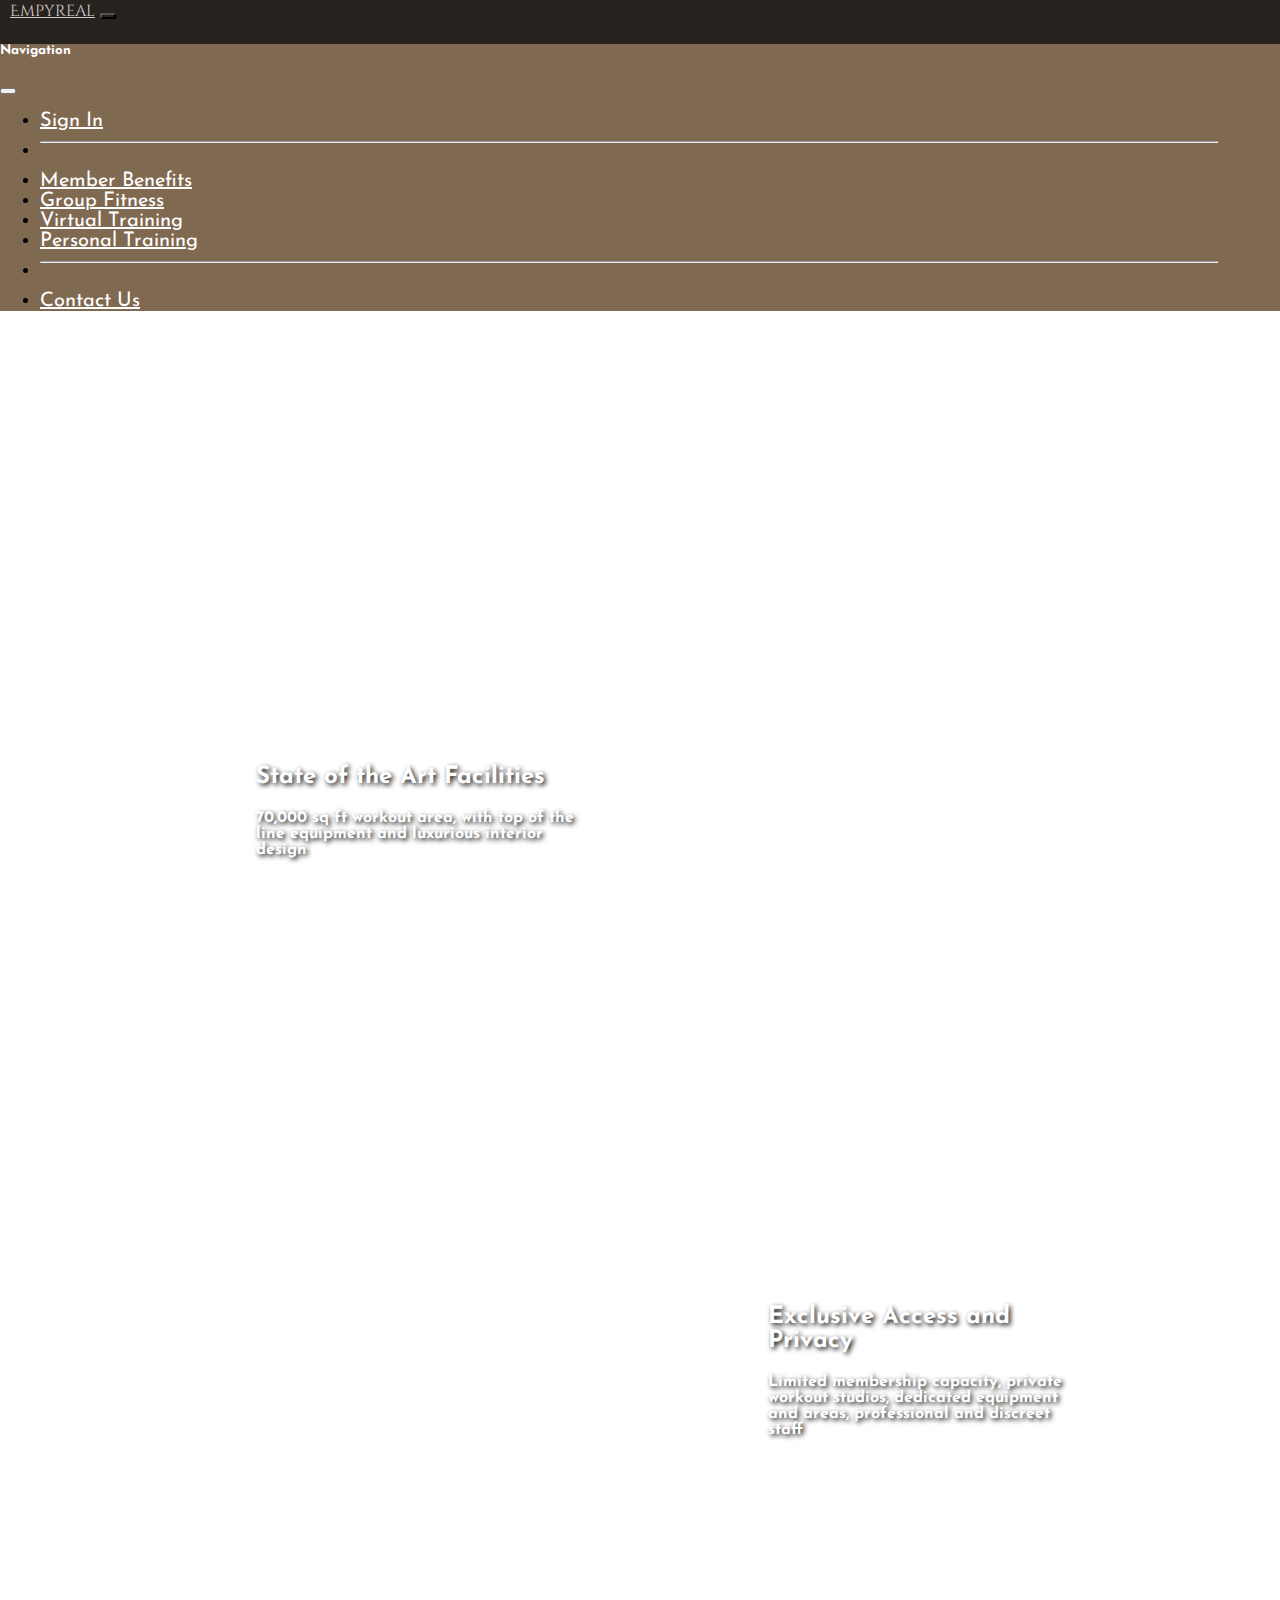
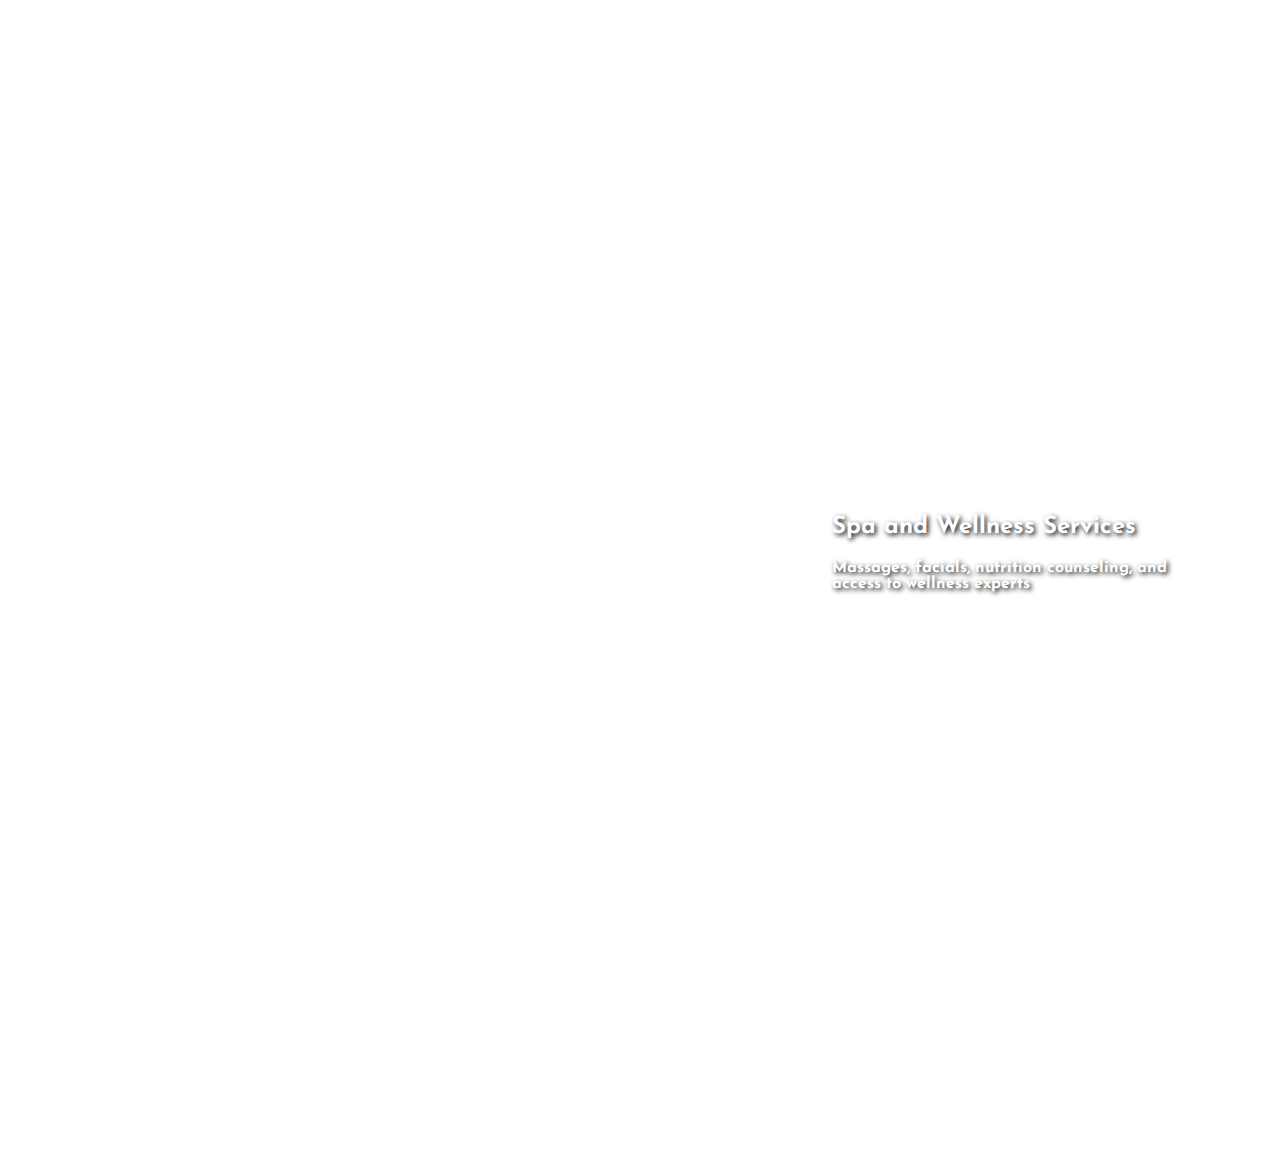
==== benefits.html @ cb6cb182 "added three services to benefits page" ====
<!DOCTYPE html>
<html lang="en">
  <head>
    <meta charset="UTF-8" />
    <meta http-equiv="X-UA-Compatible" content="IE=edge" />
    <meta name="viewport" content="width=device-width, initial-scale=1.0" />
    <link rel="preconnect" href="https://fonts.googleapis.com" />
    <link rel="preconnect" href="https://fonts.gstatic.com" crossorigin />
    <link
      href="https://fonts.googleapis.com/css2?family=Cinzel+Decorative&display=swap"
      rel="stylesheet"
    />
    <link
      href="https://fonts.googleapis.com/css2?family=Cinzel+Decorative&family=Josefin+Sans:wght@300&display=swap"
      rel="stylesheet"
    />
    <link
      href="https://cdn.jsdelivr.net/npm/bootstrap@5.3.0-alpha3/dist/css/bootstrap.min.css"
      rel="stylesheet"
      integrity="sha384-KK94CHFLLe+nY2dmCWGMq91rCGa5gtU4mk92HdvYe+M/SXH301p5ILy+dN9+nJOZ"
      crossorigin="anonymous"
    />
    <link rel="stylesheet" href="./assets/css/style.css" />
    <link rel="stylesheet" href="./assets/css/benefits.css" />
    <title>Benefits</title>
  </head>
  <body>
    <div class="container">
      <!-- NavBar -->
      <nav
        class="navbar bg-body-tertiary bg-dark fixed-top"
        data-bs-theme="dark"
      >
        <div class="navTop container-fluid">
          <a class="navbar-brand" id="navBar-text" href="index.html"
            >Empyreal</a
          >
          <button
            class="navbar-toggler btnTop"
            type="button"
            data-bs-toggle="offcanvas"
            data-bs-target="#offcanvasNavbar"
            aria-controls="offcanvasNavbar"
            aria-label="Toggle navigation"
          >
            <span class="navbar-toggler-icon"></span>
          </button>
          <div
            class="offcanvas offcanvas-end navbarDropdown"
            tabindex="-1"
            id="offcanvasNavbar"
            aria-labelledby="offcanvasNavbarLabel"
          >
            <div class="offcanvas-header" id="navbarDropdownTitle">
              <h5 class="offcanvas-title" id="offcanvasNavbarLabel">
                Navigation
              </h5>
              <button
                type="button"
                class="btn-close"
                data-bs-dismiss="offcanvas"
                aria-label="Close"
              ></button>
            </div>
            <div class="offcanvas-body">
              <ul
                class="navbar-nav justify-content-evenly dropdown-menu navbarDropdown"
                style="width: 92%; height: 50%"
              >
                <li>
                  <a class="dropdown-item" href="#">Sign In</a>
                </li>
                <li>
                  <hr class="dropdown-divider" />
                </li>
                <li>
                  <a class="dropdown-item" href="./benefits.html"
                    >Member Benefits</a
                  >
                </li>
                <li>
                  <a class="dropdown-item" href="#">Group Fitness</a>
                </li>
                <li>
                  <a class="dropdown-item" href="#">Virtual Training</a>
                </li>
                <li><a class="dropdown-item" href="#">Personal Training</a></li>

                <li>
                  <hr class="dropdown-divider" />
                </li>
                <li><a class="dropdown-item" href="#">Contact Us</a></li>
              </ul>
            </div>
          </div>
        </div>
      </nav>
    </div>

    <div class="section container-fluid" id="facilities-page">
      <div class="container-fluid" id="facilities-text-div">
        <h2 class="facilities-page-text">State of the Art Facilities</h2>
        <h4 class="facilities-page-text">
          70,000 sq ft workout area, with top of the line equipment and
          luxurious interior design
        </h4>
      </div>
    </div>
    <div class="section container-fluid" id="access-page">
      <div class="container-fluid" id="access-text-div">
        <h2 class="access-page-text">Exclusive Access and Privacy</h2>
        <h4 class="access-page-text">
          Limited membership capacity, private workout studios, dedicated
          equipment and areas, professional and discreet staff
        </h4>
      </div>
    </div>
    <div class="section container-fluid" id="spa-page">
      <div class="container-fluid" id="spa-text-div">
        <h2 class="spa-page-text">Spa and Wellness Services</h2>
        <h4 class="spa-page-text">
          Massages, facials, nutrition counseling, and access to wellness experts
        </h4>
      </div>
    </div>

    <script
      src="https://cdn.jsdelivr.net/npm/bootstrap@5.3.0-alpha3/dist/js/bootstrap.bundle.min.js"
      integrity="sha384-ENjdO4Dr2bkBIFxQpeoTz1HIcje39Wm4jDKdf19U8gI4ddQ3GYNS7NTKfAdVQSZe"
      crossorigin="anonymous"
    ></script>
  </body>
</html>
---- assets/css/style.css ----
* {
    font-family: 'Josefin Sans', sans-serif;
}

body {
    margin: 0;
    padding: 0;
    overflow-x: hidden;
}

#navbarDropdownTitle h5 {
    color: white;
}

.navbarDropdown {
    background-color: #7F6951;
}

.navbarDropdown li {
    font-size: 20px;
}

.navbarDropdown li a {
    color: white;
}

.navTop {
    background-color: #28221E;
    height: 70px;
}

#navBar-text {
    color: #CECBC8;
    font-family: 'Cinzel Decorative', cursive;
    padding-left: 10px;
}

.btnTop {
    background-color: #28221E;
}

#main-page {
    width: 100vw;
    height: 100vh;
    background-image: url('/assets/images/background3.png');
    background-size: cover;
    background-repeat: no-repeat;
    background-position: center;
    position: relative;
}

#main-page-text-div, #sub-page-text-div {
    position: absolute;
    width: 25%;
    top: 30%;
    left: 10%;
}

.main-page-text {
    color: #28221E;
}

@media (max-width: 678px) {
    .main-page-text {
        color: #FFD700;
    }
}

#sub-page {
    width: 100vw;
    height: 100vh;
    background-image: url('/assets/images/background2.png');
    background-size: cover;
    background-repeat: no-repeat;
    background-position: center;
    position: relative;
}

.sub-page-text {
    color: #fff
}
---- assets/css/benefits.css ----
* {
    font-family: 'Josefin Sans', sans-serif;
}

#facilities-page {
    width: 100vw;
    height: 100vh;
    background-image: url('/assets/images/benefits1.png');
    background-size: cover;
    background-repeat: no-repeat;
    background-position: center;
    position: relative;
}

.facilities-page-text {
    color: white;
    text-shadow: 2px 2px 5px #000000;
}

#facilities-text-div {
    position: absolute;
    width: 25%;
    top: 75%;
    left: 20%;
}

#access-page {
    width: 100vw;
    height: 100vh;
    background-image: url('/assets/images/benefits2.png');
    background-size: cover;
    background-repeat: no-repeat;
    background-position: center;
    position: relative;
}

.access-page-text {
    color: white;
    text-shadow: 2px 2px 5px #000000;
}

#access-text-div {
    position: absolute;
    width: 23%;
    top: 35%;
    left: 60%;
}

#spa-page {
    width: 100vw;
    height: 100vh;
    background-image: url('/assets/images/benefits3.png');
    background-size: cover;
    background-repeat: no-repeat;
    background-position: center;
    position: relative;
}

.spa-page-text {
    color: white;
    text-shadow: 2px 2px 5px #000000;
}

#spa-text-div {
    position: absolute;
    width: 28%;
    top: 25%;
    left: 65%;
}
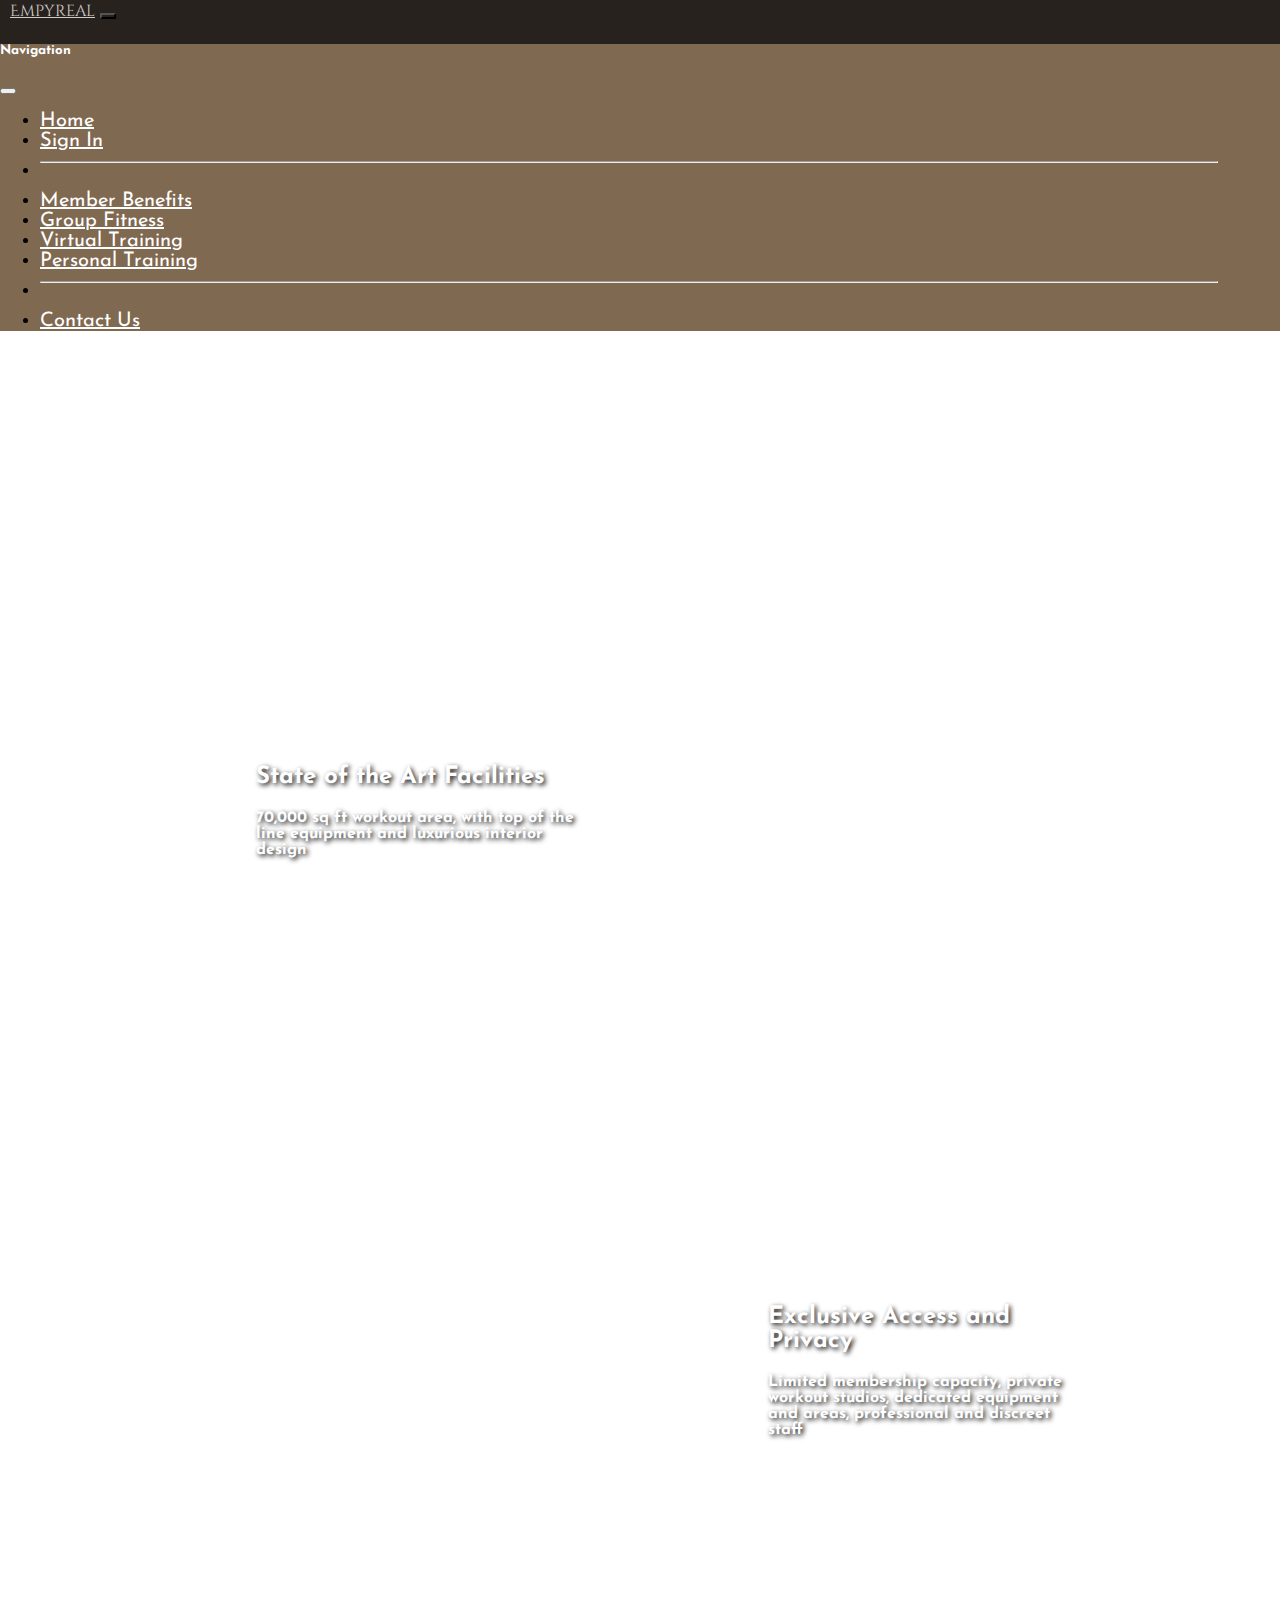
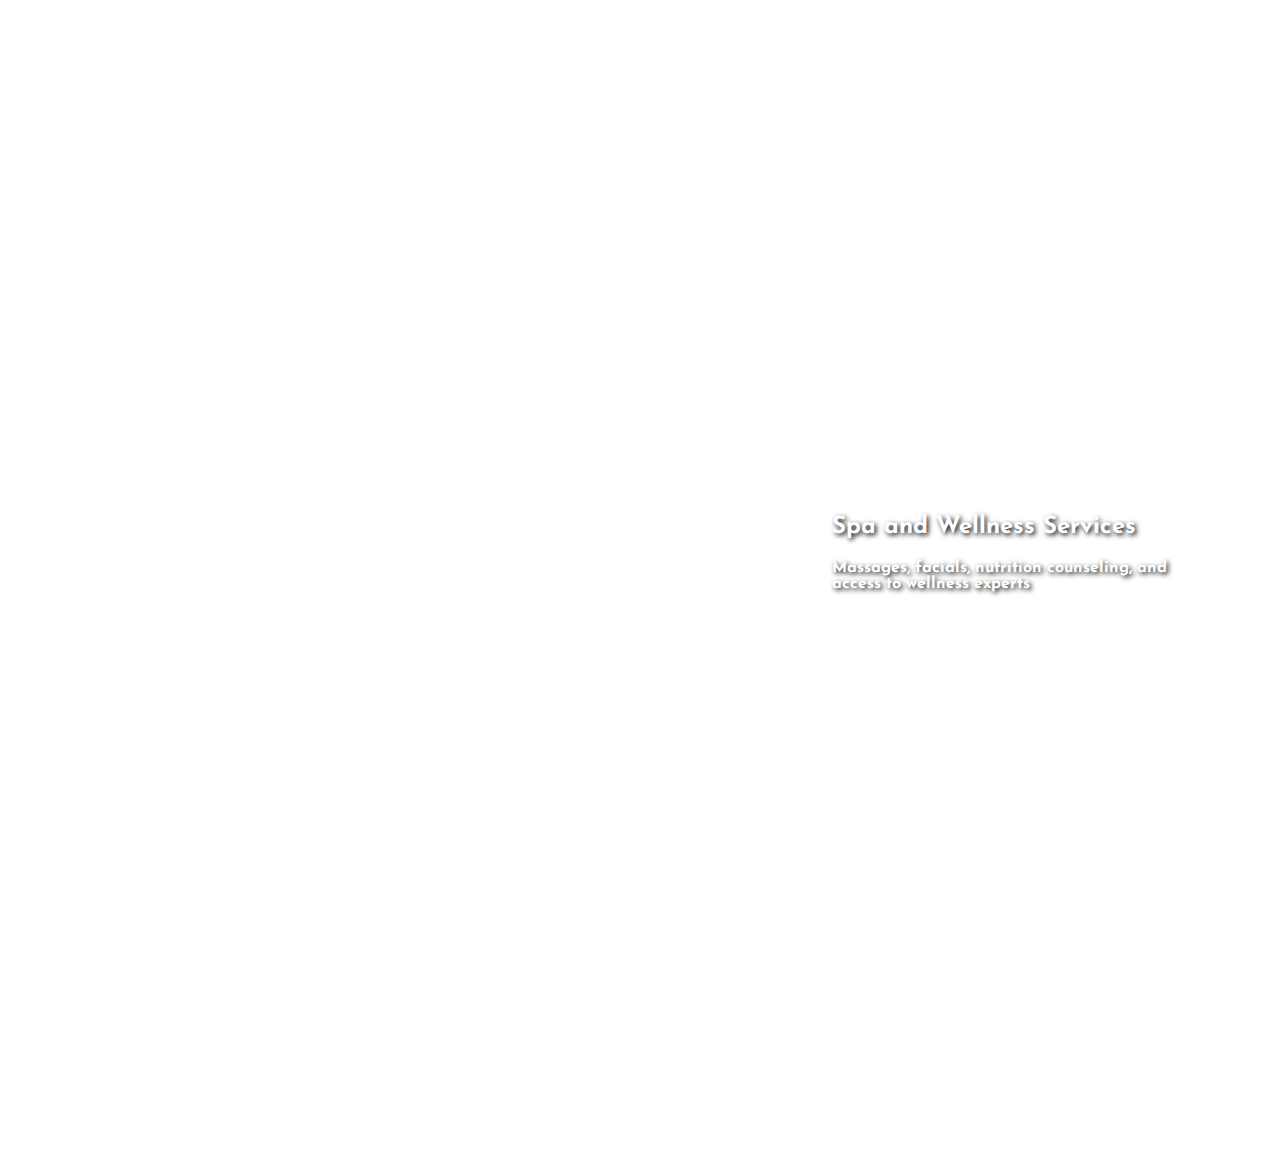
==== commit 7e0d5163: "applied photos and styling to group fitness page, added appropriate anchor tag links" ====
--- a/benefits.html
+++ b/benefits.html
@@ -68,6 +68,9 @@
                 style="width: 92%; height: 50%"
               >
                 <li>
+                  <a class="dropdown-item" href="./index.html">Home</a>
+                </li>
+                <li>
                   <a class="dropdown-item" href="#">Sign In</a>
                 </li>
                 <li>
@@ -79,7 +82,9 @@
                   >
                 </li>
                 <li>
-                  <a class="dropdown-item" href="#">Group Fitness</a>
+                  <a class="dropdown-item" href="./groupFitness.html"
+                    >Group Fitness</a
+                  >
                 </li>
                 <li>
                   <a class="dropdown-item" href="#">Virtual Training</a>
@@ -119,7 +124,8 @@
       <div class="container-fluid" id="spa-text-div">
         <h2 class="spa-page-text">Spa and Wellness Services</h2>
         <h4 class="spa-page-text">
-          Massages, facials, nutrition counseling, and access to wellness experts
+          Massages, facials, nutrition counseling, and access to wellness
+          experts
         </h4>
       </div>
     </div>
